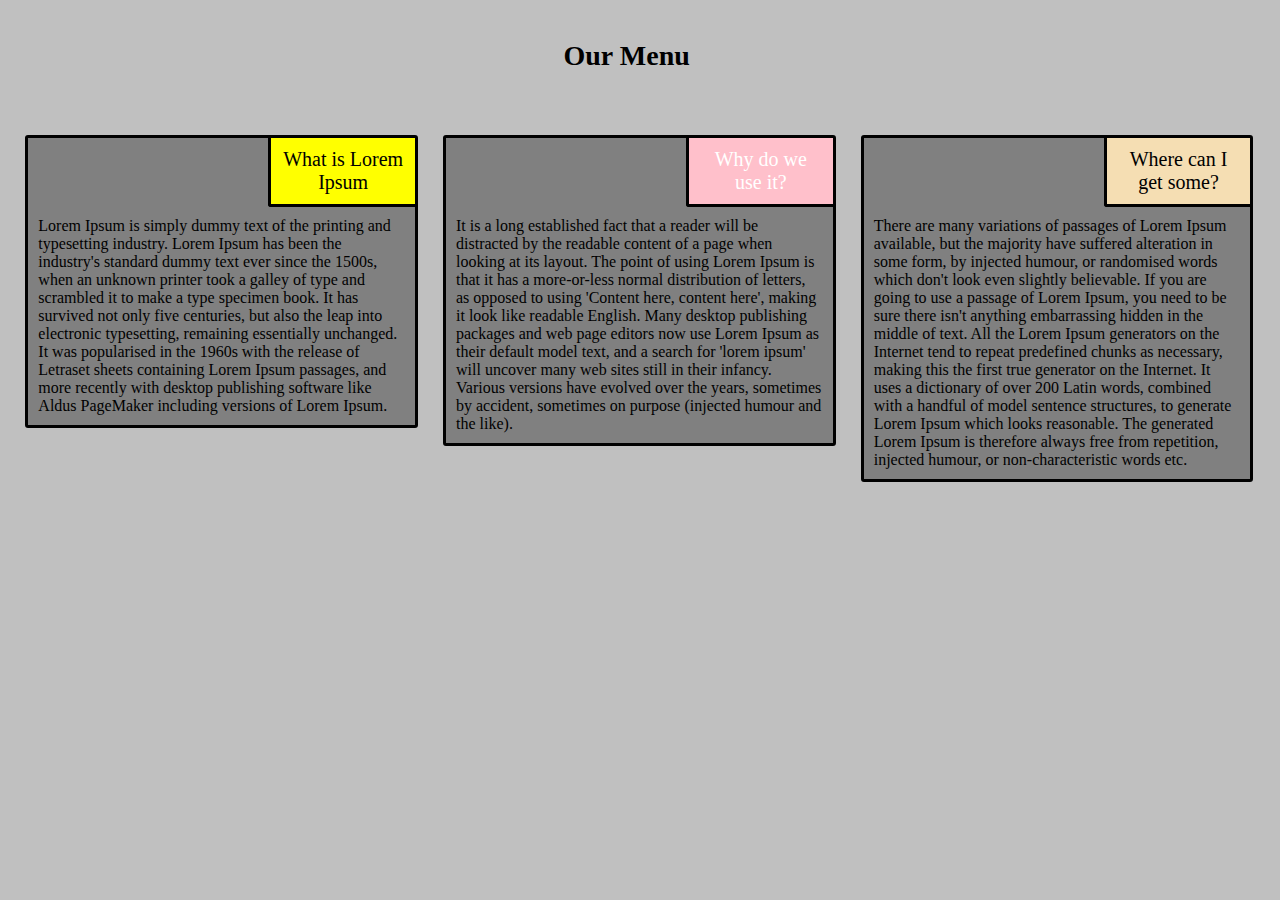
==== module_2_solution/index.html @ 3ceab3c8 "module_2_solution commit" ====
<!DOCTYPE html>
<html>
<head>
	<meta charset="utf-8">
    <meta name="viewport" content="width=device-width, initial-scale=1">
    <!-- <link href="https://fonts.googleapis.com/css?family=Open+Sans" rel="stylesheet"> -->
    <link href="https://fonts.googleapis.com/css?family=Coming+Soon|Indie+Flower" rel="stylesheet">
    <link rel="stylesheet" type="text/css" href="css/styles.css">


	<title>Module 2</title>
</head>
<body>

<div class="wrapper">
	<h1>Our Menu</h1>
	<section>
		<p class="titulo" id="what" > What is Lorem Ipsum</p>
		
		<p class="conteudo" >Lorem Ipsum is simply dummy text of the printing and typesetting industry. Lorem Ipsum has been the industry's standard dummy text ever since the 1500s, when an unknown printer took a galley of type and scrambled it to make a type specimen book. It has survived not only five centuries, but also the leap into electronic typesetting, remaining essentially unchanged. It was popularised in the 1960s with the release of Letraset sheets containing Lorem Ipsum passages, and more recently with desktop publishing software like Aldus PageMaker including versions of Lorem Ipsum.</p>
	</section>
	<section>
		<p class="titulo" Id="why"> Why do we use it?</p>
		
		<p class="conteudo" id="because">It is a long established fact that a reader will be distracted by the readable content of a page when looking at its layout. The point of using Lorem Ipsum is that it has a more-or-less normal distribution of letters, as opposed to using 'Content here, content here', making it look like readable English. Many desktop publishing packages and web page editors now use Lorem Ipsum as their default model text, and a search for 'lorem ipsum' will uncover many web sites still in their infancy. Various versions have evolved over the years, sometimes by accident, sometimes on purpose (injected humour and the like).</p>
	</section>
	<section id="last">
		<p class="titulo" id="where"> Where can I get some?</p>
		
		<p class="conteudo" >There are many variations of passages of Lorem Ipsum available, but the majority have suffered alteration in some form, by injected humour, or randomised words which don't look even slightly believable. If you are going to use a passage of Lorem Ipsum, you need to be sure there isn't anything embarrassing hidden in the middle of text. All the Lorem Ipsum generators on the Internet tend to repeat predefined chunks as necessary, making this the first true generator on the Internet. It uses a dictionary of over 200 Latin words, combined with a handful of model sentence structures, to generate Lorem Ipsum which looks reasonable. The generated Lorem Ipsum is therefore always free from repetition, injected humour, or non-characteristic words etc.</p>
	</section>
	
</div>

</body>
</html>
---- module_2_solution/css/styles.css ----
/**desktop >= 992px
767px > tablet > 992px
mobile <= 767px

**/

*{
	box-sizing: border-box;
	margin: 0;
	padding: 0;
}

body{

	/**font-family: 'Open Sans', sans-serif;**/
	font-family: 'Indie Flower', cursive;
	font-family: 'Coming Soon', cursive;
	background-color: silver;
}

h1{ font-size: 175%;
	display: block;
	width: 153px;
	margin: 40px auto 50px;
}

section {
	background-color: grey;
	border: 3px;
	border-style: solid;
	border-color: black;
	border-radius: 3px;
	width: auto;
	height: auto;
	margin: 20px 30px;
	padding: 10px;
}

.titulo{
	float:right;
	margin:-10px -10px 0px 10px;
	padding: 10px;
	font-size: 125%;
	text-align: center;
	width: 40%;
	background-color: yellow;
	border-style: solid;
	border-right: 3px;
	border-top: 3px;
	border-radius: 0px 0px 0px 3px;
}
#what{
	background-color: yellow;
}
#why{
	background-color: pink;
	color: white;
	border-color: black;	
}

#where{
	background-color: wheat;
}

.conteudo{
	clear: right;
	padding-top: 10px;
}


/** TABLET **/
@media (min-width: 768px) and (max-width: 991px){

	body{
		padding: 0 1.5%;
	}

	section{

	margin: 2%;
	float: left;
	width: 45%
	}

	#last{
	width: 95%;
	}

}/** FIM TABLET **/

/** DESKTOP **/
@media (min-width: 992px){

	body{
		padding: 0 1%;
	}

	section{
		float: left;
		width: 31.3%;
		margin: 1%;
	}

} /** FIM DESKTOP **/
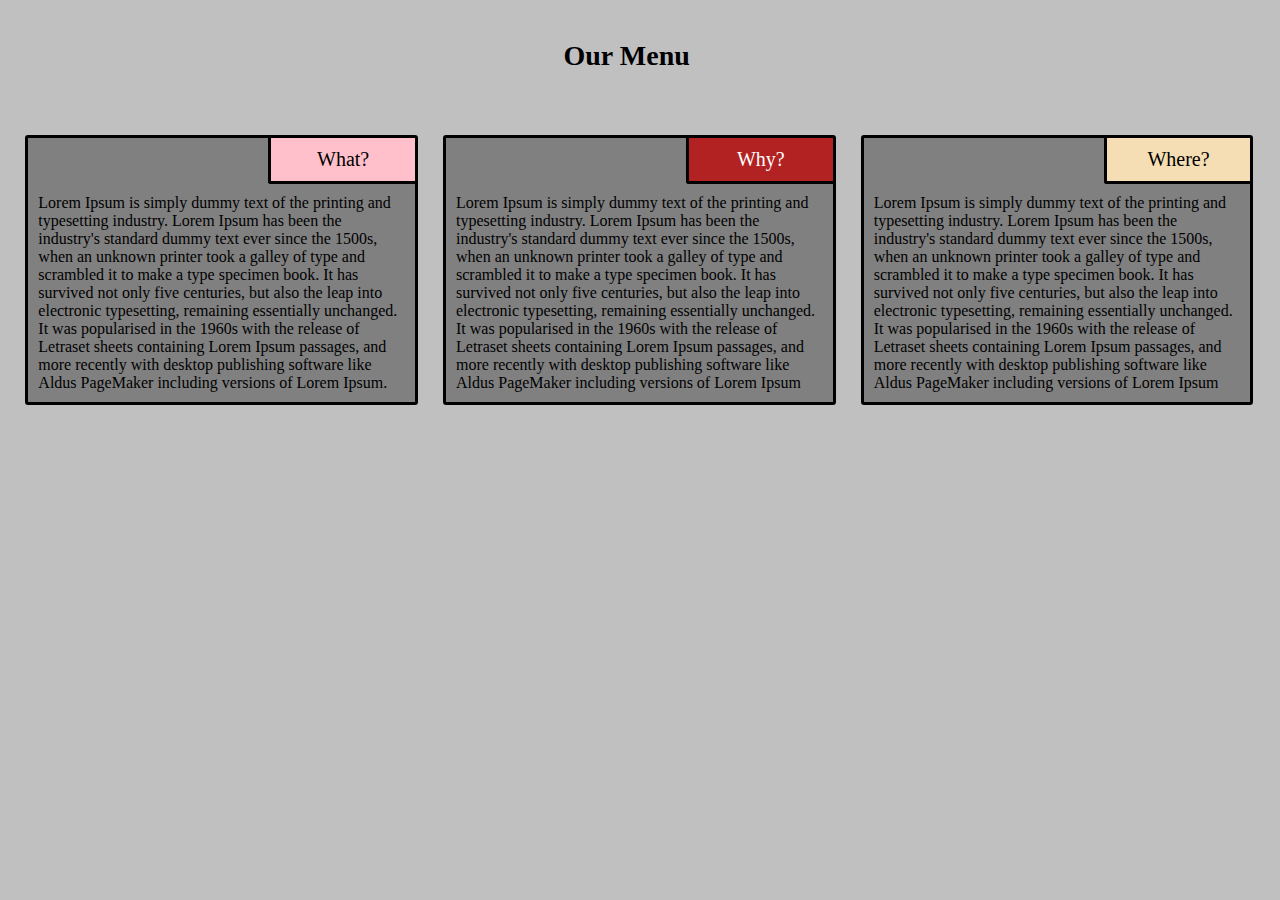
==== commit 3fa5d266: "ajuste no teste" ====
--- a/module_2_solution/index.html
+++ b/module_2_solution/index.html
@@ -15,19 +15,19 @@
 <div class="wrapper">
 	<h1>Our Menu</h1>
 	<section>
-		<p class="titulo" id="what" > What is Lorem Ipsum</p>
+		<p class="titulo" id="what" > What?</p>
 		
 		<p class="conteudo" >Lorem Ipsum is simply dummy text of the printing and typesetting industry. Lorem Ipsum has been the industry's standard dummy text ever since the 1500s, when an unknown printer took a galley of type and scrambled it to make a type specimen book. It has survived not only five centuries, but also the leap into electronic typesetting, remaining essentially unchanged. It was popularised in the 1960s with the release of Letraset sheets containing Lorem Ipsum passages, and more recently with desktop publishing software like Aldus PageMaker including versions of Lorem Ipsum.</p>
 	</section>
 	<section>
-		<p class="titulo" Id="why"> Why do we use it?</p>
+		<p class="titulo" Id="why"> Why?</p>
 		
-		<p class="conteudo" id="because">It is a long established fact that a reader will be distracted by the readable content of a page when looking at its layout. The point of using Lorem Ipsum is that it has a more-or-less normal distribution of letters, as opposed to using 'Content here, content here', making it look like readable English. Many desktop publishing packages and web page editors now use Lorem Ipsum as their default model text, and a search for 'lorem ipsum' will uncover many web sites still in their infancy. Various versions have evolved over the years, sometimes by accident, sometimes on purpose (injected humour and the like).</p>
+		<p class="conteudo" id="because">Lorem Ipsum is simply dummy text of the printing and typesetting industry. Lorem Ipsum has been the industry's standard dummy text ever since the 1500s, when an unknown printer took a galley of type and scrambled it to make a type specimen book. It has survived not only five centuries, but also the leap into electronic typesetting, remaining essentially unchanged. It was popularised in the 1960s with the release of Letraset sheets containing Lorem Ipsum passages, and more recently with desktop publishing software like Aldus PageMaker including versions of Lorem Ipsum</p>
 	</section>
 	<section id="last">
-		<p class="titulo" id="where"> Where can I get some?</p>
+		<p class="titulo" id="where"> Where?</p>
 		
-		<p class="conteudo" >There are many variations of passages of Lorem Ipsum available, but the majority have suffered alteration in some form, by injected humour, or randomised words which don't look even slightly believable. If you are going to use a passage of Lorem Ipsum, you need to be sure there isn't anything embarrassing hidden in the middle of text. All the Lorem Ipsum generators on the Internet tend to repeat predefined chunks as necessary, making this the first true generator on the Internet. It uses a dictionary of over 200 Latin words, combined with a handful of model sentence structures, to generate Lorem Ipsum which looks reasonable. The generated Lorem Ipsum is therefore always free from repetition, injected humour, or non-characteristic words etc.</p>
+		<p class="conteudo" >Lorem Ipsum is simply dummy text of the printing and typesetting industry. Lorem Ipsum has been the industry's standard dummy text ever since the 1500s, when an unknown printer took a galley of type and scrambled it to make a type specimen book. It has survived not only five centuries, but also the leap into electronic typesetting, remaining essentially unchanged. It was popularised in the 1960s with the release of Letraset sheets containing Lorem Ipsum passages, and more recently with desktop publishing software like Aldus PageMaker including versions of Lorem Ipsum</p>
 	</section>
 	
 </div>
--- a/module_2_solution/css/styles.css
+++ b/module_2_solution/css/styles.css
@@ -50,10 +50,10 @@
 	border-radius: 0px 0px 0px 3px;
 }
 #what{
-	background-color: yellow;
+	background-color: pink;
 }
 #why{
-	background-color: pink;
+	background-color: firebrick;
 	color: white;
 	border-color: black;	
 }
